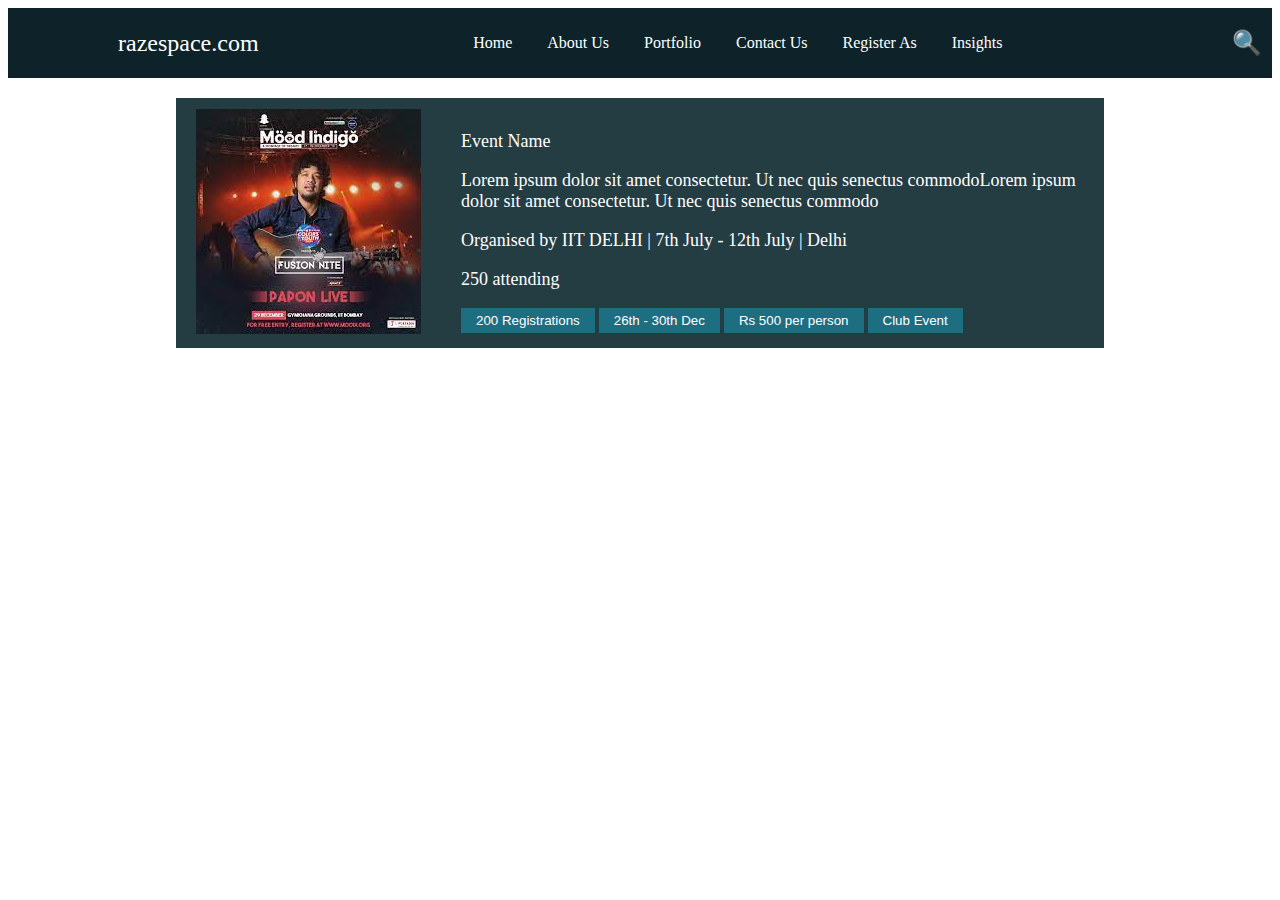
==== desc.html @ d2c315b1 "desc page almost" ====
<!DOCTYPE html>
<html lang="en">
<head>
    <meta charset="UTF-8">
    <meta name="viewport" content="width=device-width, initial-scale=1.0">
    <title>Your Web Page</title>
    <link rel="stylesheet" type="text/css" href="styles.css">
    <script src="script.js"></script>
</head>
<body>
    <header>
        <div class="logo">razespace.com</div>
        <nav>
            <ul>
                <li>Home</li>
                <li>About Us</li>
                <li>Portfolio</li>
              <li>Contact Us</li>
              <li>Register As</li>
              <li>Insights</li>
            </ul>
        </nav>
        <div id="search-icon">&#128269;</div>
    </header>

    <div class="container" onclick="location.href='desc.html';" style="cursor: pointer;">
        <div class="container-item">
        <div class="item-image">
            <img src="[data-uri]" alt="Image Description">
        </div>
        <div class="item-text">
            <p>Event Name</p>
          <p>Lorem ipsum dolor sit amet consectetur. Ut nec quis senectus commodoLorem ipsum dolor sit amet consectetur. Ut nec quis senectus commodo</p>
          <p>Organised by IIT DELHI  |  7th July - 12th July  |  Delhi</p>
          <p>250 attending</p>
          <div class="button-row">
            <button>200 Registrations</button>
            <button>26th - 30th Dec</button>
            <button>Rs 500 per person</button>
            <button>Club Event</button>
        </div>
          
        </div>
       </div>   
    </div>
    <div class="container">
        <div class="container-item2">
        
        
       </div>   
    </div>
    <div class="container2">
        <div class="container-item3">
        
        
       </div>   
    </div>
    <div class="container2">
        <div class="container-item3">
        
        
       </div>   
    </div>
</body>
</html>
---- styles.css ----
body {
    background-image: url('https://img.freepik.com/free-photo/business-concept-with-graphic-holography_23-2149160929.jpg?size=626&ext=jpg&ga=GA1.1.855370055.1697480341&semt=ais'); /* Replace 'your-image-url.jpg' with the actual URL of your background image */
            background-size: cover; /* Adjust to your preference */
            background-repeat: no-repeat; /* Adjust to your preference */
            color: white;
}
.content h1 {
    font-size: 86px; /* Adjust the font size as needed */
}
.content p{
    font-size: 25px;
}
header {
    background-color: #0D2329;
    display: flex;
    justify-content: space-between;
    align-items: center;
    padding: 10px;
}

.logo {
    font-size: 24px;
    margin-left: 100px;
}

nav {
    margin-right: 20px;
}

nav ul {
    list-style: none;
    display: flex;
}

nav li {
    margin-right: 35px;
    cursor: pointer;
}

#search-icon {
    font-size: 24px;
}

.content {
    text-align: center;
    padding: 110px;
}

h1 {
    font-size: 36px;
}

p {
    font-size: 18px;
}

.container {
    
    justify-content: space-between;
    margin: 0 auto;
    width: 75%;
    margin-top: 20px;
}
.container2 {
    
    justify-content: space-between;
    margin: 0 auto;
    width: 72%;
    margin-top: 20px;
}
.button-row {
   
    justify-content: flex-start;
    margin-right: 80px;
    
}
.button-row button {
    background-color: #1e6e82; /* Change the color to your desired background color */
    color: #fff; /* Text color for the buttons */
    padding: 5px 15px; /* Adjust padding as needed */
    border: none;
    cursor: pointer;
}

.container-item {
    flex: 1;
    height: 250px;
    background-color: #243D43;
    margin: 10px;
  display: flex;
    align-items: center;
}
.container-item2 {
    flex: 1;
    height: 140px;
    background-color: #FFFFFF;
    margin: 10px;
  display: flex;
    align-items: center;
}
.container-item3 {
    flex: 1;
    height: 100px;
    background-color: #FFFFFF;
    margin: 10px;
  display: flex;
    align-items: center;
}
.item-image {
    
    padding: 10px;
}

.item-image img {
    width: 100%;
    height: auto;
}

.item-text {
    flex: 2;
    padding: 10px;
    color: white;
}

/* Adjust the gap between image and text */
.item-image, .item-text {
    margin: 10px;
}
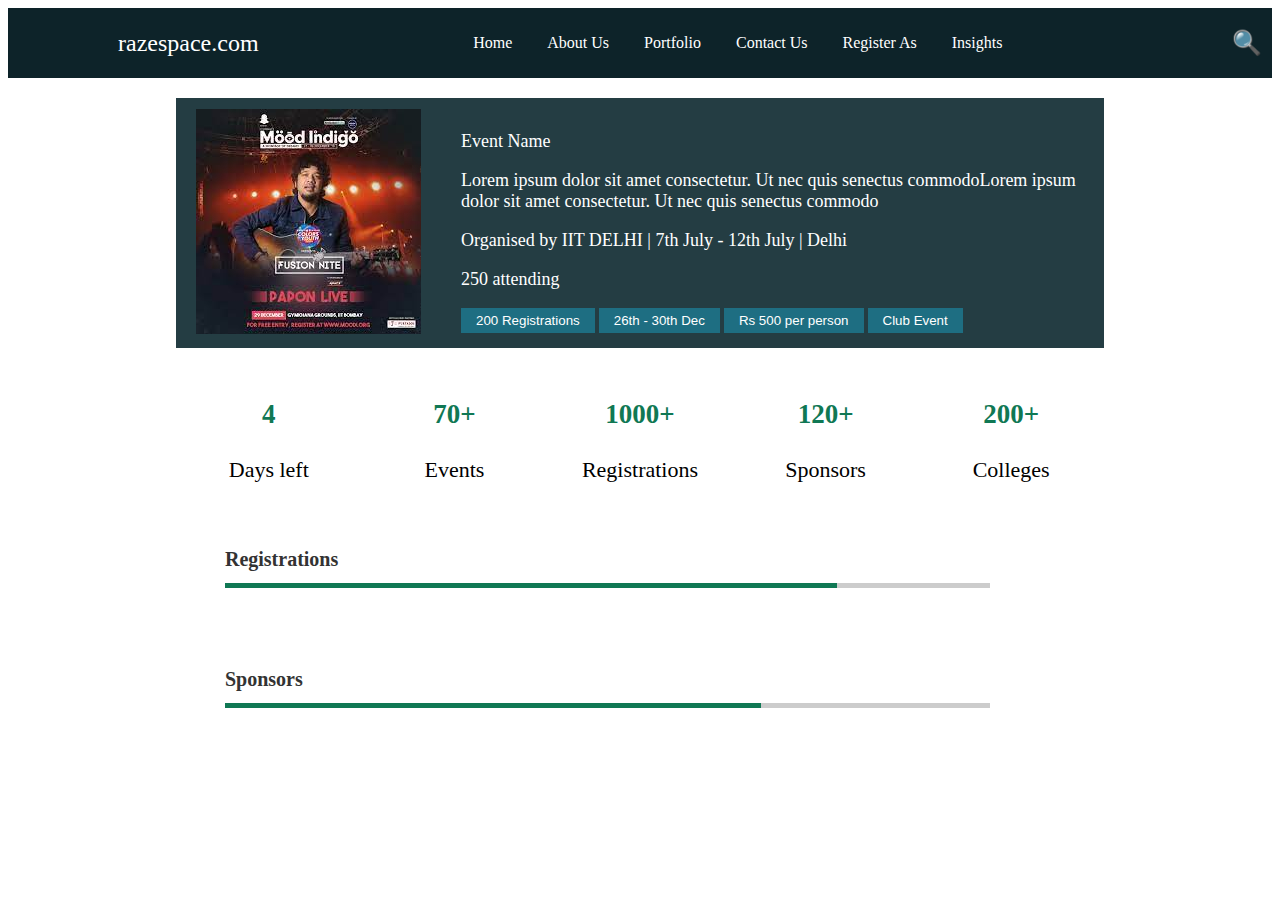
==== commit bb03bf29: "pages ready" ====
--- a/desc.html
+++ b/desc.html
@@ -45,18 +45,54 @@
     </div>
     <div class="container">
         <div class="container-item2">
-        
+            <div class="sub-container">
+                <div class="text">
+                    <p style="color: #107854; font-size: 27px; font-weight: bolder">4</p>
+                    <p style="color: #000000; font-size: 22px;">Days left</p>
+                </div>
+            </div>
+            <div class="sub-container">
+                <div class="text">
+                    <p style="color: #107854; font-size: 27px; font-weight: bolder">70+</p>
+                    <p style="color: #000000; font-size: 22px;">Events</p>
+                </div>
+            </div>
+            <div class="sub-container">
+                <div class="text">
+                    <p style="color: #107854; font-size: 27px; font-weight: bolder">1000+</p>
+                    <p style="color: #000000; font-size: 22px;">Registrations</p>
+                </div>
+            </div>
+            <div class="sub-container">
+                <div class="text">
+                    <p style="color: #107854; font-size: 27px; font-weight: bolder">120+</p>
+                    <p style="color: #000000; font-size: 22px;">Sponsors</p>
+                </div>
+            </div>
+            <div class="sub-container">
+                <div class="text">
+                    <p style="color: #107854; font-size: 27px; font-weight: bolder">200+</p>
+                    <p style="color: #000000; font-size: 22px;">Colleges</p>
+                </div>
+            </div>
+        </div>
+    </div>
+    
+    <div class="container2">
+        <div class="container-item3">
+            <div class="textRegistration">Registrations</div>
+            <div class="progress-bar">
+                <div class="fill"></div>
+            </div>
         
        </div>   
     </div>
     <div class="container2">
         <div class="container-item3">
-        
-        
-       </div>   
-    </div>
-    <div class="container2">
-        <div class="container-item3">
+            <div class="textRegistration">Sponsors</div>
+            <div class="progress-bar">
+                <div class="fill2"></div>
+            </div>
         
         
        </div>   
--- a/styles.css
+++ b/styles.css
@@ -61,6 +61,13 @@
     width: 75%;
     margin-top: 20px;
 }
+.sub-container {
+    border: 2px ; /* Add a border for visual separation */
+    padding: 10px; /* Add some padding to the sub-containers */
+    margin: 5px; /* Add margin to separate them */
+    text-align: center; /* Center the content inside sub-containers */
+    width: 18%; /* Adjust the width to your preference */
+}
 .container2 {
     
     justify-content: space-between;
@@ -99,11 +106,11 @@
     align-items: center;
 }
 .container-item3 {
-    flex: 1;
+    
     height: 100px;
     background-color: #FFFFFF;
     margin: 10px;
-  display: flex;
+   
     align-items: center;
 }
 .item-image {
@@ -121,6 +128,34 @@
     padding: 10px;
     color: white;
 }
+.textRegistration {
+    font-size: 20px; /* Adjust font size as needed */
+    color: #333333; 
+    margin-top: 20px;
+    padding-top: 20px;
+    margin-left: 30px;
+    font-weight: bolder;
+}
+.progress-bar {
+    width: 86%;
+    background-color: #ccc;
+    margin-right: 60px;
+    margin-left: 30px;
+    margin-top: 12px;
+}
+
+.progress-bar .fill {
+    width: 80%;
+    height: 5px; /* Adjust the height as needed */
+    background-color: #107854;
+    
+}
+.progress-bar .fill2 {
+    width: 70%;
+    height: 5px; /* Adjust the height as needed */
+    background-color: #107854;
+    
+}
 
 /* Adjust the gap between image and text */
 .item-image, .item-text {
